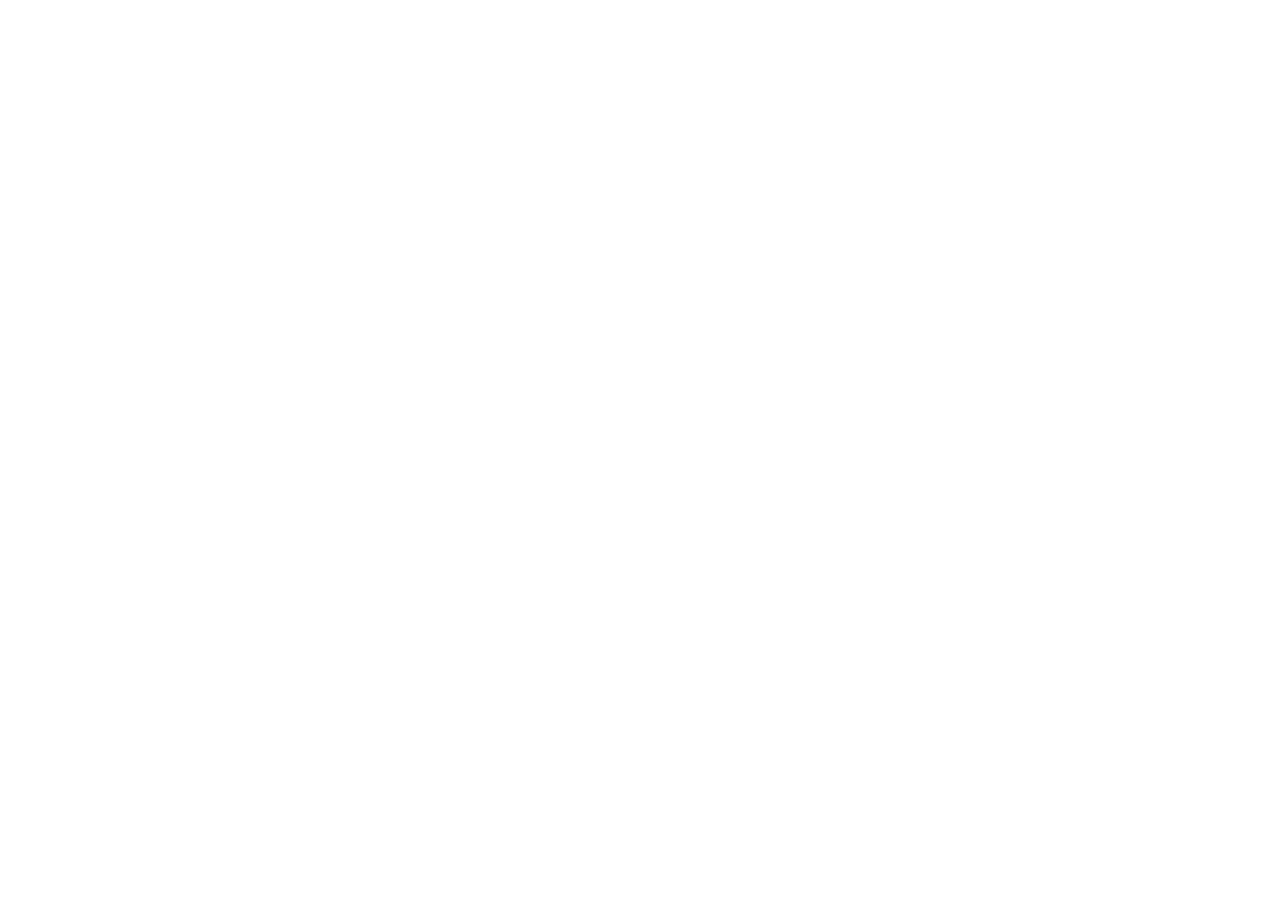
==== random.html @ 4a4adc8c "Feat(RandomMoviePage) adding the selection of genre" ====
<!doctype html>
<html lang="en">
<head>
    <meta charset="UTF-8">
    <title>RandoMovie - Random</title>
</head>
<body>
    <main class="container"></main>
    <script type="text/javascript" src="random.js"></script>
</body>
</html>
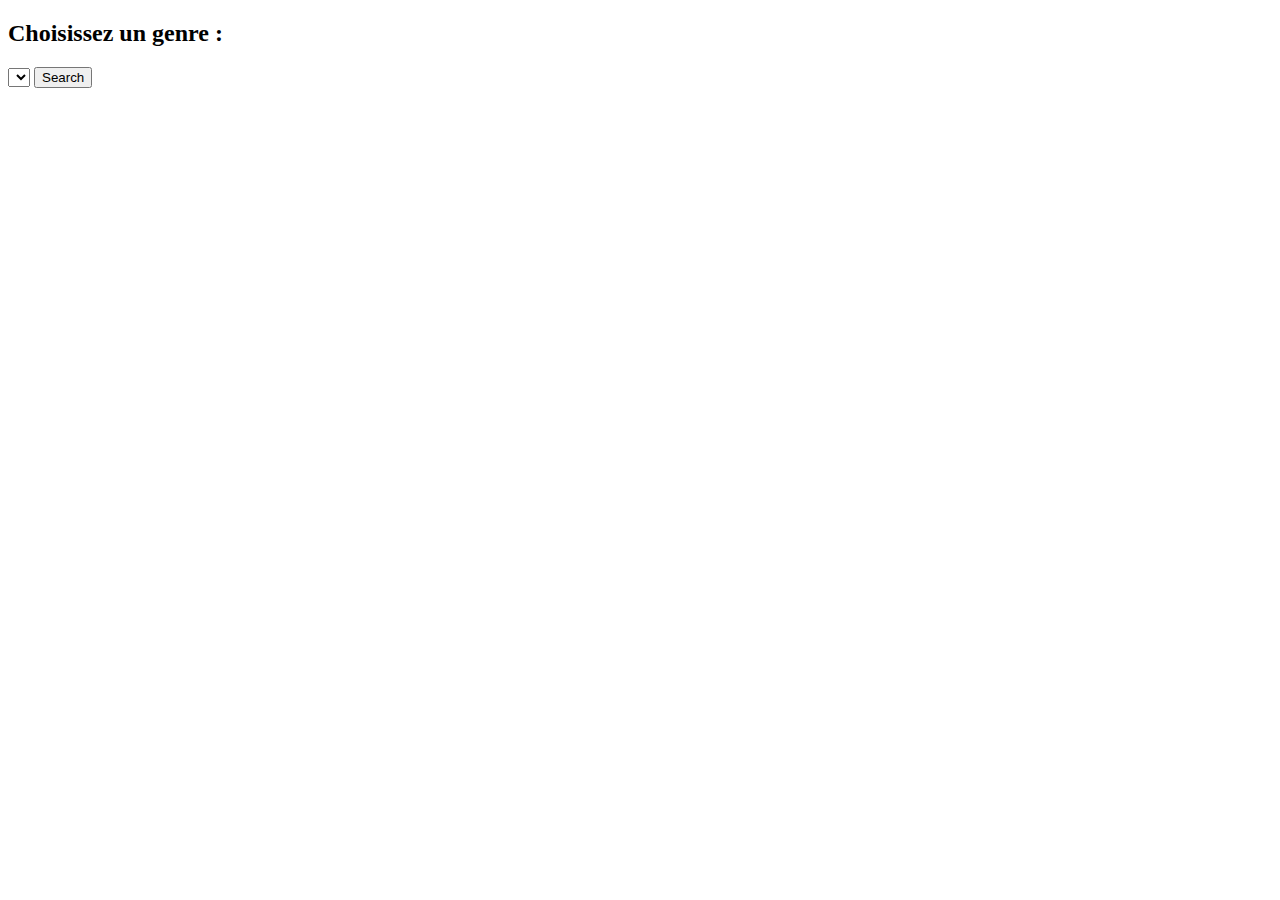
==== commit d94ed9db: "feat(random.js) ajout de composant" ====
--- a/random.html
+++ b/random.html
@@ -1,11 +1,20 @@
 <!doctype html>
 <html lang="en">
+
 <head>
     <meta charset="UTF-8">
     <title>RandoMovie - Random</title>
 </head>
+
 <body>
     <main class="container"></main>
+    <form class="formSearch" method="GET" action="">
+        <h2>Choisissez un genre :</h2>
+        <select name="genres" class="select">
+                 </select>
+        <button class="btnSearch formSearch" type="submit">Search</button>
+    </form>
     <script type="text/javascript" src="random.js"></script>
 </body>
-</html>+
+</html>
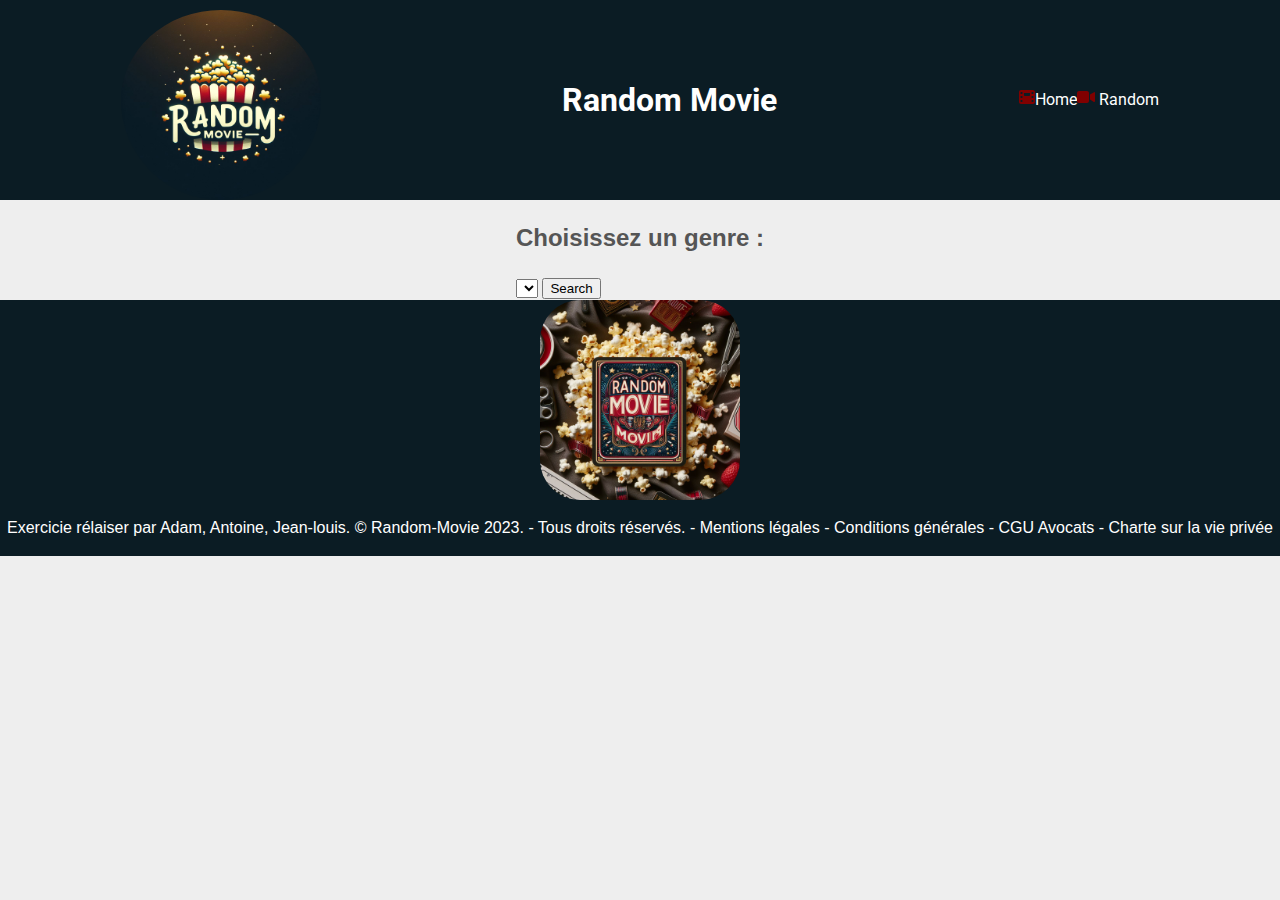
==== commit f6e01336: "final push" ====
--- a/random.html
+++ b/random.html
@@ -3,17 +3,62 @@
 
 <head>
     <meta charset="UTF-8">
+    <meta name="viewport" content="width=device-width, initial-scale=1.0">
     <title>RandoMovie - Random</title>
+    <link rel="stylesheet" href="css/random.css" type="text/css" />
+    <link rel="stylesheet" href="css/template.css" type="text/css" />
+     <link rel="preconnect" href="https://fonts.googleapis.com">
+    <link rel="preconnect" href="https://fonts.gstatic.com" crossorigin>
+    <link href="https://fonts.googleapis.com/css2?family=Athiti:wght@500&family=Economica&family=Merienda&family=Open+Sans:wght@500&family=Roboto:wght@700&family=Source+Code+Pro:wght@600&family=Source+Sans+3:wght@400;600&display=swap" rel="stylesheet">
+
 </head>
 
 <body>
-    <main class="container"></main>
+     <header>
+        <img class="logo-header" src="images/logo.jpg"></img>
+        <h1>Random Movie</h1>
+       <nav>
+            <a href="homepage.html">
+            <svg xmlns="http://www.w3.org/2000/svg" height="16" width="16" viewBox="0 0 512 512">
+                <!--!Font Awesome Free 6.5.1 by @fontawesome - https://fontawesome.com License - 
+                https://fontawesome.com/license/free Copyright 2023 Fonticons, Inc.-->
+                <path fill="#800000" d="M0 96C0 60.7 28.7 32 64 32H448c35.3 0 64 28.7 64 64V416c0 35.3-28.7 
+                64-64 64H64c-35.3 0-64-28.7-64-64V96zM48 368v32c0 8.8 7.2 16 16 16H96c8.8 0 16-7.2 16-16V368c0-8.8-7.2-16-16-16H64c-8.8
+                0-16 7.2-16 16zm368-16c-8.8 0-16 7.2-16 16v32c0 8.8 7.2 16 16 16h32c8.8 0 16-7.2 16-16V368c0-8.8-7.2-16-16-16H416zM48
+                240v32c0 8.8 7.2 16 16 16H96c8.8 0 16-7.2 16-16V240c0-8.8-7.2-16-16-16H64c-8.8 0-16 7.2-16 16zm368-16c-8.8 0-16 7.2-16
+                16v32c0 8.8 7.2 16 16 16h32c8.8 0 16-7.2 16-16V240c0-8.8-7.2-16-16-16H416zM48 112v32c0 8.8 7.2 16 16 16H96c8.8 0 16-7.2 
+                16-16V112c0-8.8-7.2-16-16-16H64c-8.8 0-16 7.2-16 16zM416 96c-8.8 0-16 7.2-16 16v32c0 8.8 7.2 16 16 16h32c8.8 
+                0 16-7.2 16-16V112c0-8.8-7.2-16-16-16H416zM160 128v64c0 17.7 14.3 32 32 32H320c17.7 0 32-14.3 32-32V128c0-17.7-14.3-32-32-
+                32H192c-17.7 0-32 14.3-32 32zm32 160c-17.7 0-32 14.3-32 32v64c0 17.7 14.3 32 32 32H320c17.7 0 32-14.3 32-32V320c0-17.7-14.
+                3-32-32-32H192z"/>
+            </svg>Home</a>
+            
+            <a href="random.html">
+            <svg xmlns="http://www.w3.org/2000/svg" height="16" width="18" viewBox="0 0 576 512">
+                <!--!Font Awesome Free 6.5.1 by @fontawesome - https://fontawesome.com License - https://fontawesome.com/license/free Copyright 
+                2023 Fonticons, Inc.--><path fill="#800000" d="M0 128C0 92.7 28.7 64 64 64H320c35.3 0 64 28.7 64 64V384c0 35.3-28.7 64-64 64H64c-35.3
+                0-64-28.7-64-64V128zM559.1 99.8c10.4 5.6 16.9 16.4 16.9 28.2V384c0 11.8-6.5 22.6-16.9 28.2s-23 5-32.9-1.6l-96-64L416 337.1V320 192 174.9l14.
+                2-9.5 96-64c9.8-6.5 22.4-7.2 32.9-1.6z"/>
+            </svg>
+            Random</a>
+        </nav> 
+        
+    </header>
+    <main class="container">
     <form class="formSearch" method="GET" action="">
         <h2>Choisissez un genre :</h2>
         <select name="genres" class="select">
                  </select>
         <button class="btnSearch formSearch" type="submit">Search</button>
     </form>
+    </main>
+     <footer>
+         <img  class="logo-footer" src="images/logo-principal.jpg"></img>
+         <p>
+             Exercicie rélaiser par Adam, Antoine, Jean-louis.
+             © Random-Movie 2023. - Tous droits réservés. - Mentions légales - Conditions générales - CGU Avocats - Charte sur la vie privée 
+         </p>
+    </footer>
     <script type="text/javascript" src="random.js"></script>
 </body>
 
--- a/css/random.css
+++ b/css/random.css
@@ -0,0 +1,43 @@
+body {
+    margin: 0;
+    padding: 0;
+    line-height: 1.5;
+    font-family: sans-serif;
+    color: #555;
+    background-color: #eee;
+}
+
+.container {
+    display: flex;
+    flex-direction: column;
+    align-items: center;
+}
+
+.cardRandom {
+    display: grid;
+    grid-template-columns: repeat(2, 1fr);
+    grid-template-rows: repeat(2, 1fr);
+    grid-column-gap: 10px;
+    grid-row-gap: 10px;
+    margin: 4rem 4rem;
+    border: 2px solid black;
+    border-radius: 5px;
+}
+
+.posterMovie {
+    grid-area: 1 / 1 / 3 / 2;
+    width: 100%;
+    height: 100%;
+    object-fit: cover;
+}
+
+.movieTitle {
+    text-align: center;
+    grid-area: 1 / 2 / 2 / 3;
+    padding-top: 4rem;
+}
+
+.movieSynopsis {
+    text-align: center;
+    grid-area: 2 / 2 / 3 / 3;
+}
--- a/css/template.css
+++ b/css/template.css
@@ -0,0 +1,74 @@
+
+* {
+	box-sizing: border-box; /* On spécifie que la largeur (width) de chaque boîte comprend le padding et la bordure (par défaut, c'est seulement la largeur du contenu) */
+}
+
+html {
+	font-size: 62.5%; /* 1rem = 10px (la formule est 10/16*100) la taille par défaut étant 16px */
+}
+
+body {
+	font-size: 1.6rem; /* on remets la taille du texte par défaut pour le body à 16px en utilisant les rem comme unité) */
+}
+
+    /******************
+        GENERALITIES
+    ******************/
+body {
+	margin: 0;
+	padding: 0;
+	line-height: 1.5;
+	font-family: sans-serif;
+	color: #555;
+	background-color: #eee;
+}
+
+    /******************
+        header
+    ******************/
+header{
+    background: #0b1c24;
+    color:white; 
+    display: flex;
+    flex-direction: row;
+    justify-content:space-around;
+    align-items:center;
+    font-family: 'Roboto', sans-serif;
+}
+
+
+nav{
+    display:flex;
+    flex-direction:row;
+    align-item:center;
+}
+
+a{
+    text-decoration:none;
+    color:white;
+}
+
+.logo-header{
+    width:20rem ;
+    height:20rem;
+    border-radius:50%; 
+    padding-top:10px;
+}
+
+    /******************
+        FOOTER
+    ******************/
+footer{
+     background: #0b1c24;
+    color:white;
+    display:flex;
+    flex-direction:column;
+    align-items:center;
+}
+
+.logo-footer{
+    width:20rem;
+    height:20rem;
+    border-radius:20%; 
+} 
+
